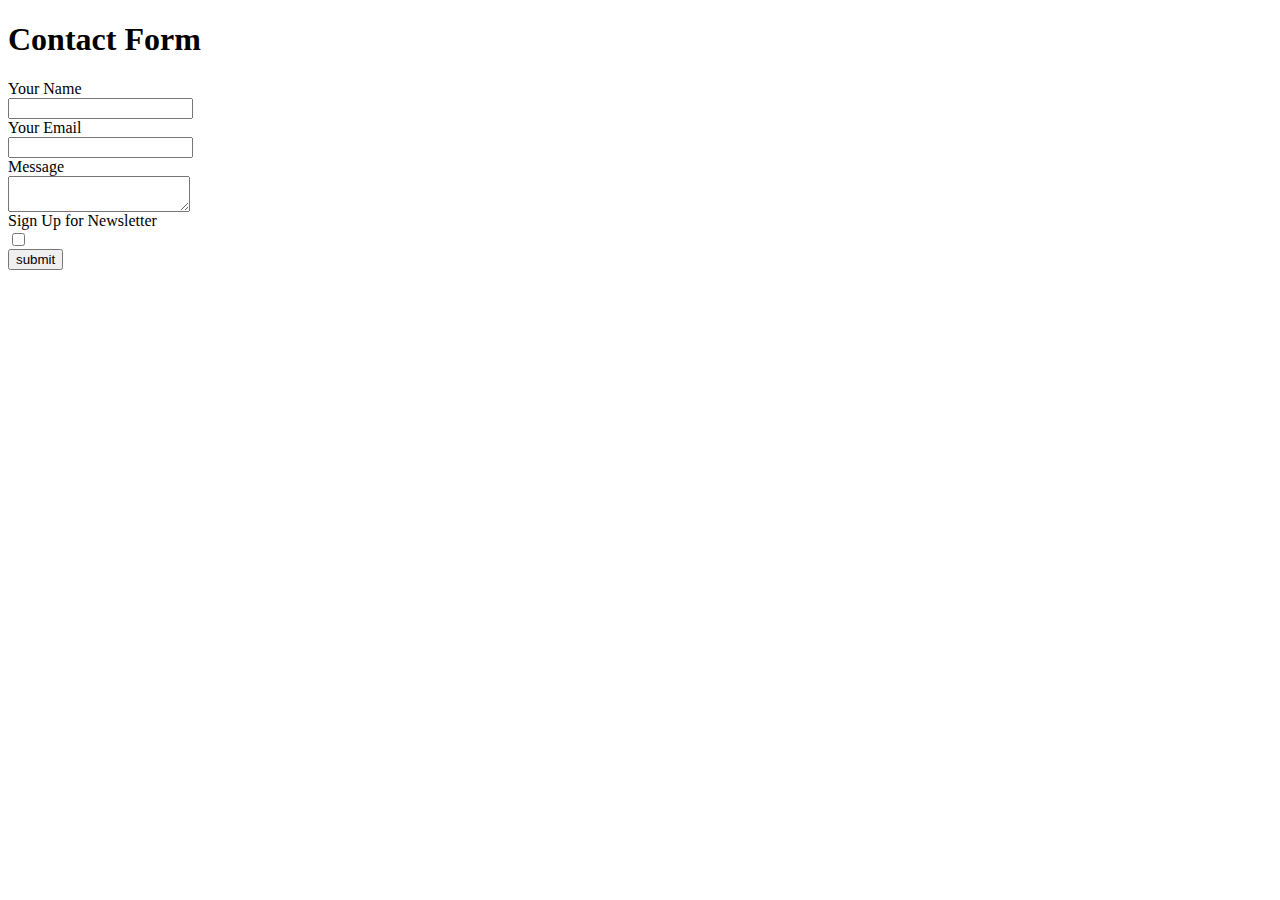
==== contact.html @ 1f5254c4 "First Commit" ====
<!DOCTYPE html>
<html lang="en">
<head>
    <meta charset="UTF-8">
    <meta http-equiv="X-UA-Compatible" content="IE=edge">
    <meta name="viewport" content="width=device-width, initial-scale=1.0">
    <link rel="stylesheet" href="css/contactcss.css">
    <script src="https://cdn.jsdelivr.net/npm/jquery@3.2.1/dist/jquery.min.js"></script>
    <script src="js/contactform.js"></script>
    <title>Contact Page</title>
</head>
<body>
    <h1> Contact Form </h1>
    <form action="https://formspree.io/tim.j.howard@gmail.com" method="POST">
      <label>
          Your Name
        <input type="text" class="yourName">
      </label>
      <label>
      Your Email
      <input type="text" class="emailadd"/>
      </label>
      <label>
       Message
       <textarea></textarea>   
      </label>
      Sign Up for Newsletter
      <input type="checkbox" class="newsletter" /> 
      <button type="submit" class="submit">submit</button>  


    </form>
    
</body>
</html>
---- css/contactcss.css ----
label, input, textarea {
    display: block;
}
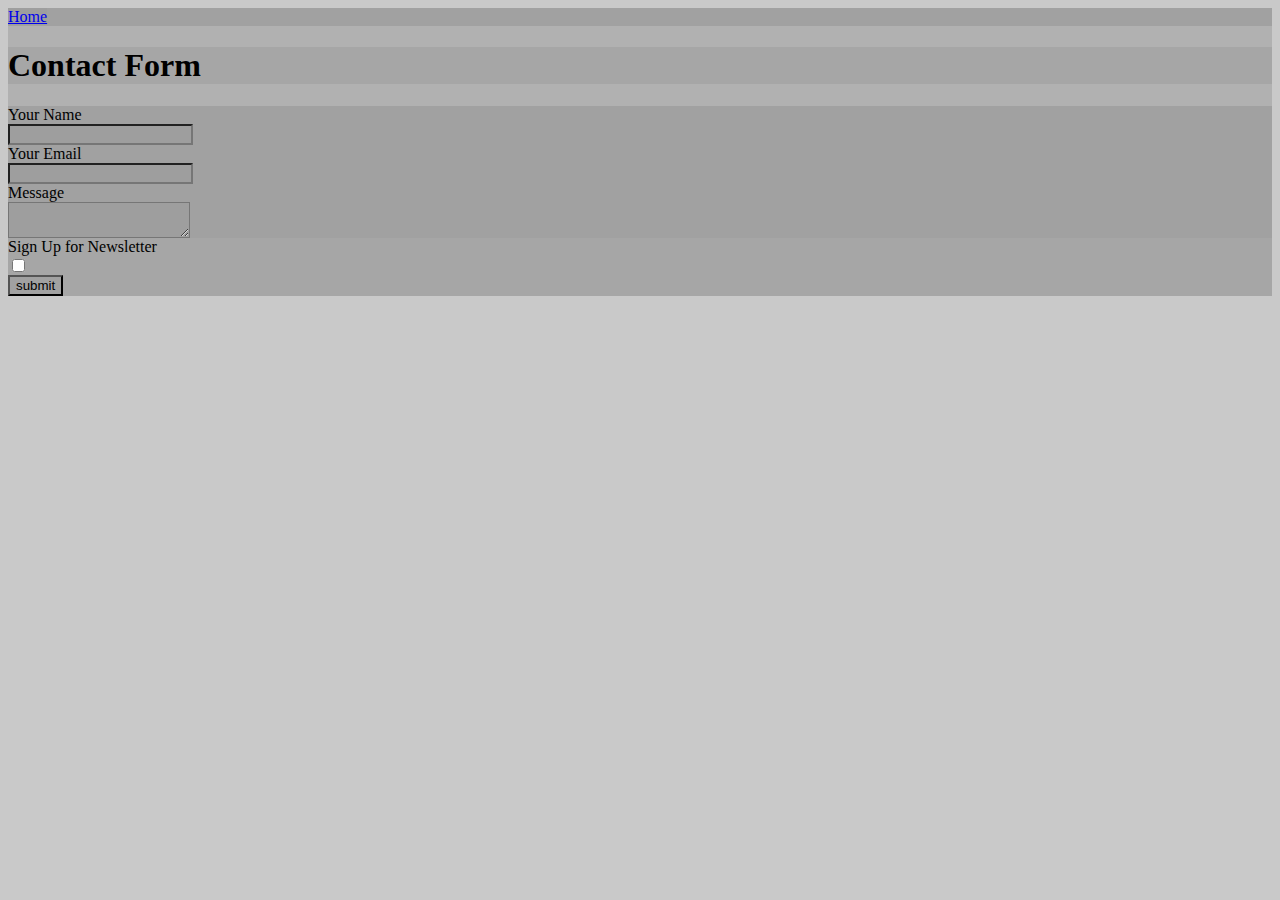
==== commit 4e0ae265: "Added Home Button to Contact Page" ====
--- a/contact.html
+++ b/contact.html
@@ -10,6 +10,12 @@
     <title>Contact Page</title>
 </head>
 <body>
+
+  <header>
+    <nav>
+      <a class="home" href="index.html">Home</a>
+      </nav>
+  </header>
     <h1> Contact Form </h1>
     <form action="https://formspree.io/tim.j.howard@gmail.com" method="POST">
       <label>
@@ -29,6 +35,7 @@
       <button type="submit" class="submit">submit</button>  
 
 
+
     </form>
     
 </body>
--- a/css/contactcss.css
+++ b/css/contactcss.css
@@ -1,3 +1,7 @@
+* {
+    background-color: rgba(156, 156, 156, 0.548);
+}
+
 label, input, textarea {
     display: block;
 }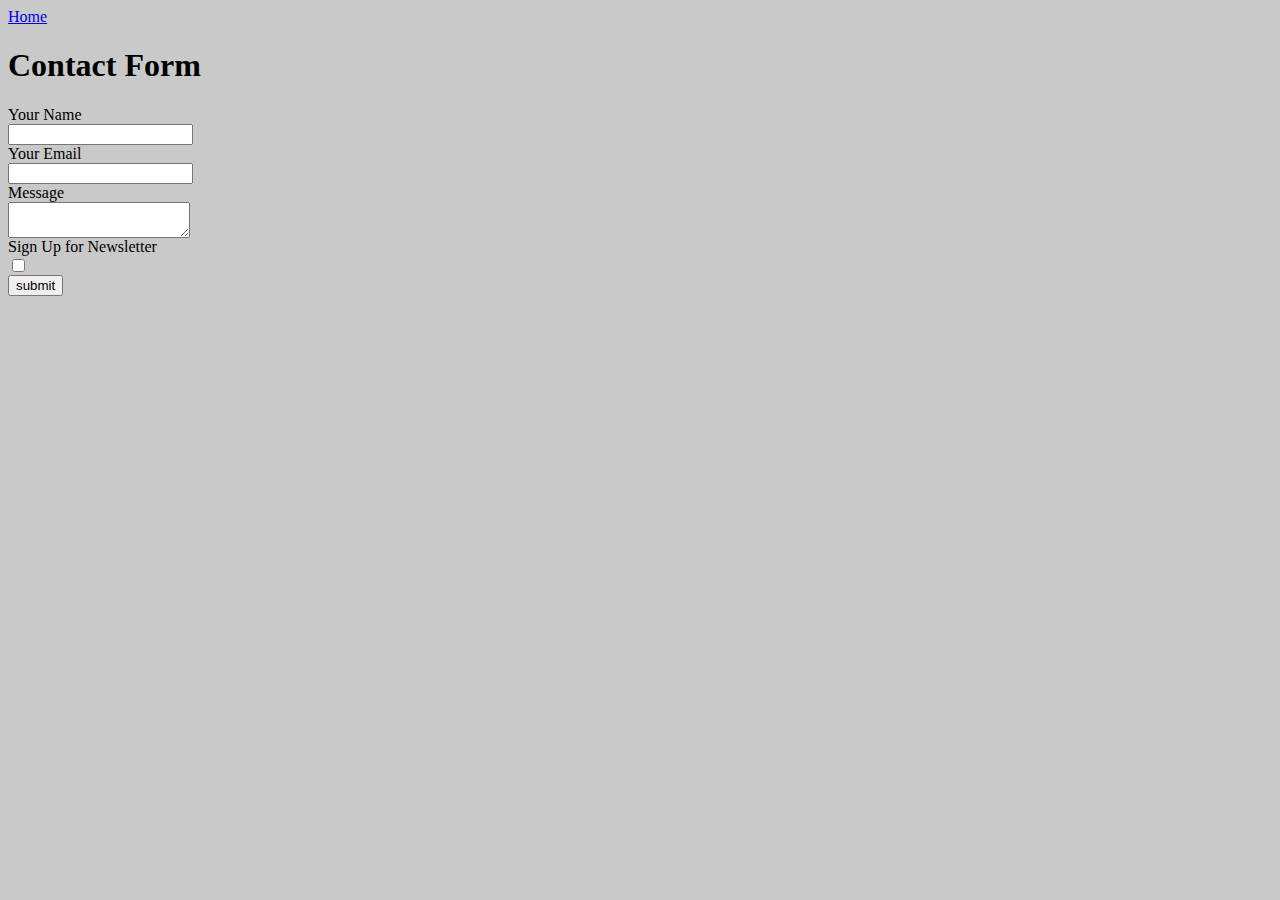
==== commit 6ea26593: "Email Return Error and Unified Background Color" ====
--- a/contact.html
+++ b/contact.html
@@ -34,6 +34,11 @@
       <input type="checkbox" class="newsletter" /> 
       <button type="submit" class="submit">submit</button>  
 
+      <div class="validation">
+
+        
+      </div>
+
 
 
     </form>
--- a/css/contactcss.css
+++ b/css/contactcss.css
@@ -1,4 +1,4 @@
-* {
+body {
     background-color: rgba(156, 156, 156, 0.548);
 }
 
